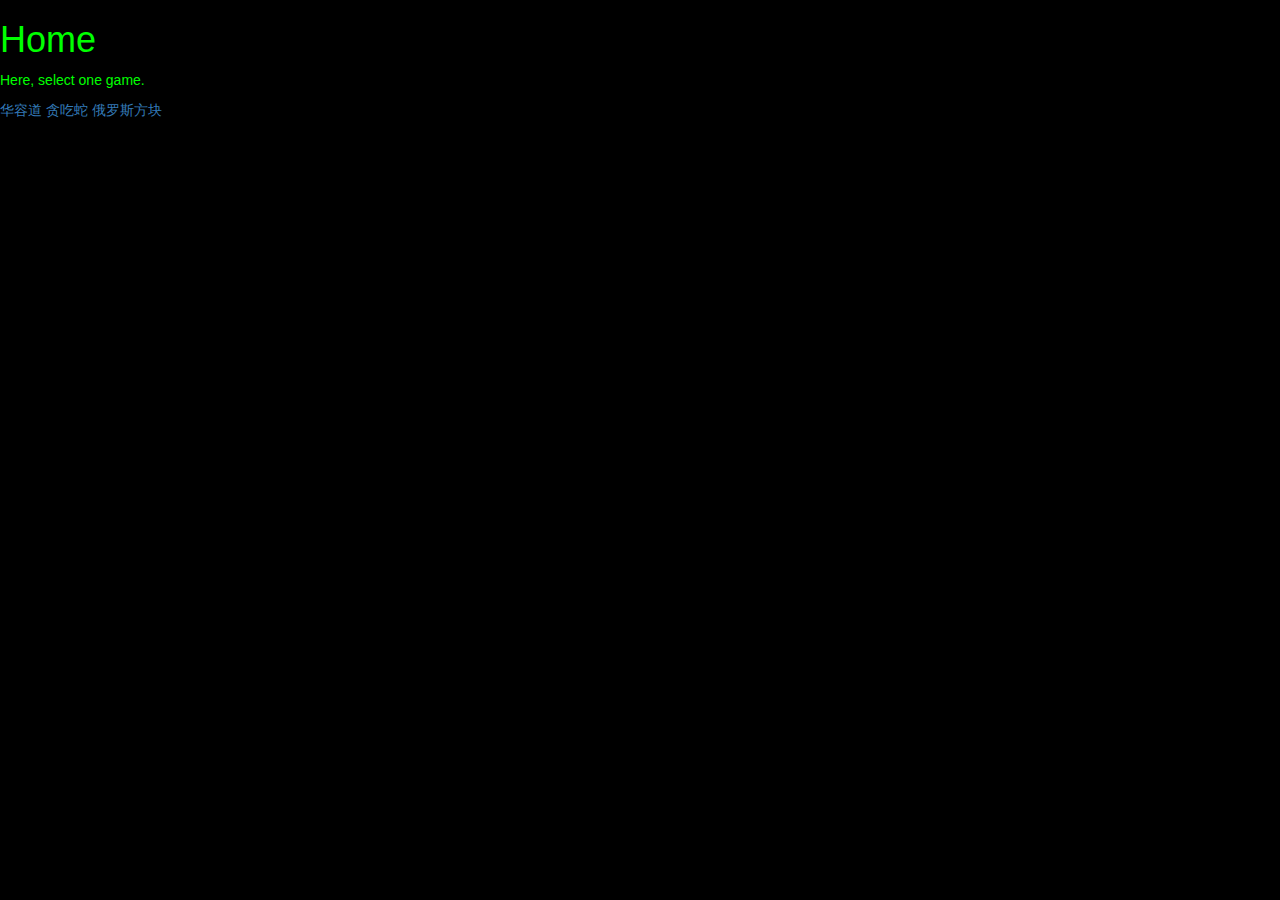
==== index.html @ 5de719c6 "new" ====
<html>
    <head>
        <title>Game Center</title>
        <meta charset="utf-8">
        <link href='css/bootstrap.css' rel='stylesheet'>
        <link href='css/index.css' rel='stylesheet'>
        <script src='lib/jquery.js'></script>
    </head>
    <body>
        <h1>Home</h1>
        <p>Here, select one game.</p>
        <div>
            <a href="huarongdao.html">华容道</a>
            <a href="snake.html">贪吃蛇</a>
            <a href="tetris.html">俄罗斯方块</a>
        </div>
        <script src="index.js"></script>
    </body>
</html>
---- css/index.css ----
body{
	background-color: black;
	color: #0f0;
}

.game-container{
	font-size: 0px;
	text-align: center;
	margin-top: 50px;
}
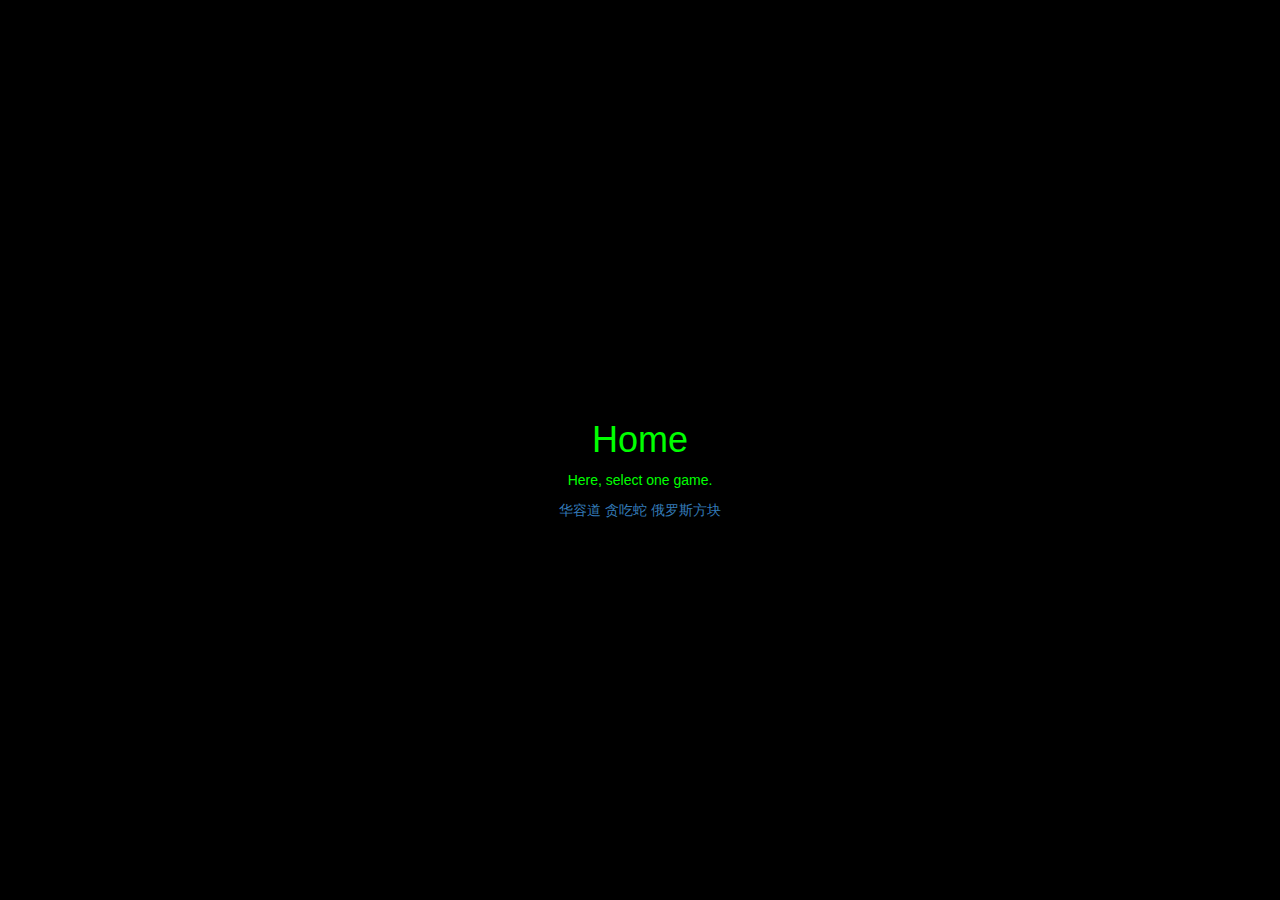
==== commit 46e87633: "modify index" ====
--- a/index.html
+++ b/index.html
@@ -1,12 +1,15 @@
 <html>
-    <head>
-        <title>Game Center</title>
-        <meta charset="utf-8">
-        <link href='css/bootstrap.css' rel='stylesheet'>
-        <link href='css/index.css' rel='stylesheet'>
-        <script src='lib/jquery.js'></script>
-    </head>
-    <body>
+
+<head>
+    <title>Game Center</title>
+    <meta charset="utf-8">
+    <link href='css/bootstrap.css' rel='stylesheet'>
+    <link href='css/index.css' rel='stylesheet'>
+    <script src='lib/jquery.js'></script>
+</head>
+
+<body>
+    <div class="index">
         <h1>Home</h1>
         <p>Here, select one game.</p>
         <div>
@@ -14,6 +17,8 @@
             <a href="snake.html">贪吃蛇</a>
             <a href="tetris.html">俄罗斯方块</a>
         </div>
-        <script src="index.js"></script>
-    </body>
+    </div>
+    <script src="index.js"></script>
+</body>
+
 </html>--- a/css/index.css
+++ b/css/index.css
@@ -1,10 +1,24 @@
-body{
-	background-color: black;
-	color: #0f0;
-}
-
-.game-container{
-	font-size: 0px;
-	text-align: center;
-	margin-top: 50px;
+body{
+	background-color: black;
+	color: #0f0;
+	text-align: center;
+}
+
+.index{
+	margin: auto;
+	text-align: center;
+	top: 0;
+	bottom: 0;
+	position: absolute;
+	height: 100;
+	left: 0;
+	right: 0;
+}
+
+.game-container{
+	font-size: 0px;
+	/* text-align: center; */
+	margin-top: 50px;
+	margin-left: auto;
+	margin-right: auto;
 }